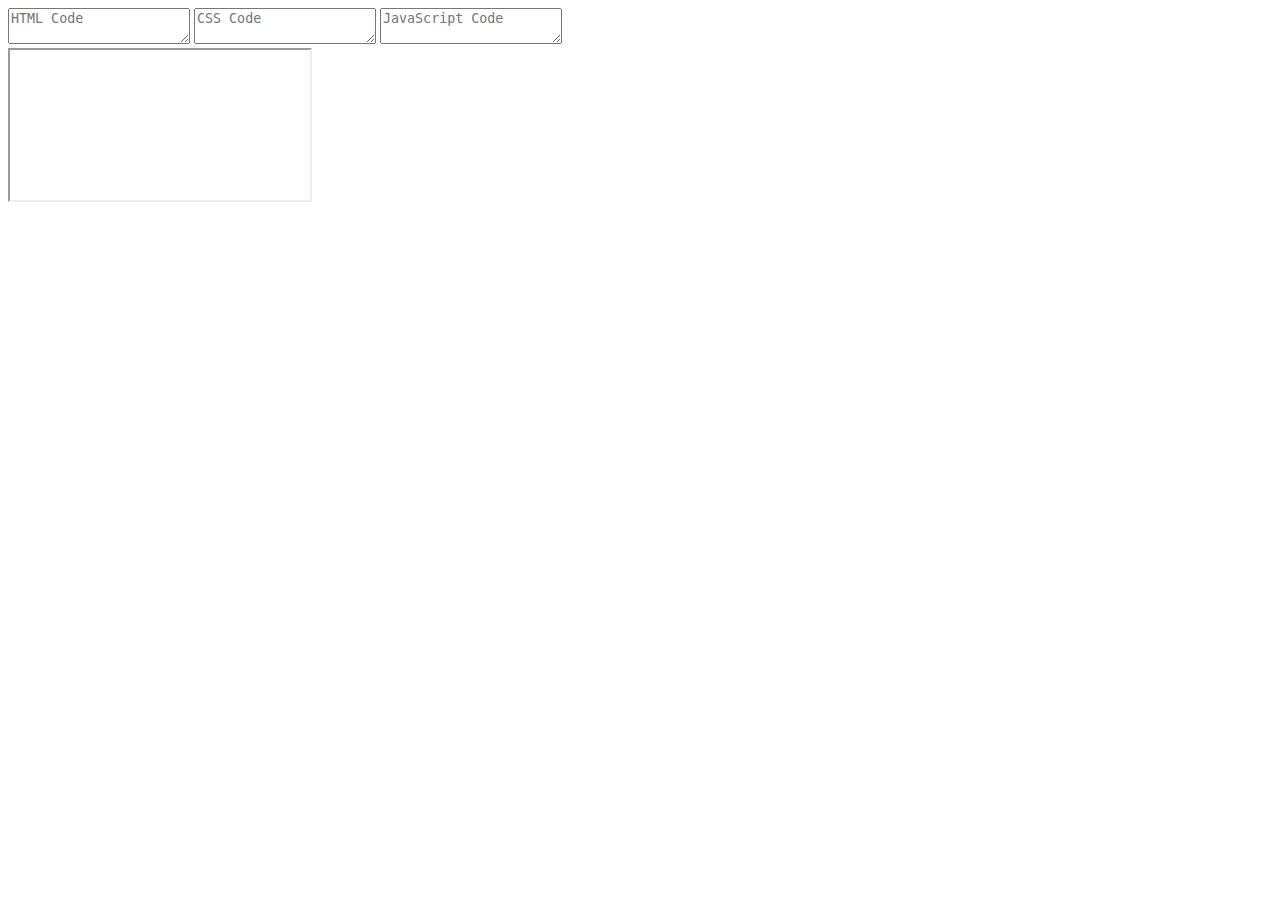
==== codepen clone/index.html @ 197282be "Create index.html" ====
<!DOCTYPE html>
<html>
   <head>
      <meta charset="UTF-8" />
      <meta name="viewport" content="width=device-width" />
      <title>CodePen Clone</title>
   </head>
   <body>
      <div class="code-area">
  <textarea id="htmlCode" placeholder="HTML Code" 
            oninput="showPreview()"></textarea>
  <textarea id="cssCode" placeholder="CSS Code" 
            oninput="showPreview()"></textarea>
  <textarea id="jsCode" placeholder="JavaScript Code" 
            oninput="showPreview()"></textarea>				
</div>
<div class="preview-area">
  <iframe id="preview-window"></iframe>
</div>
   </body>
</html>
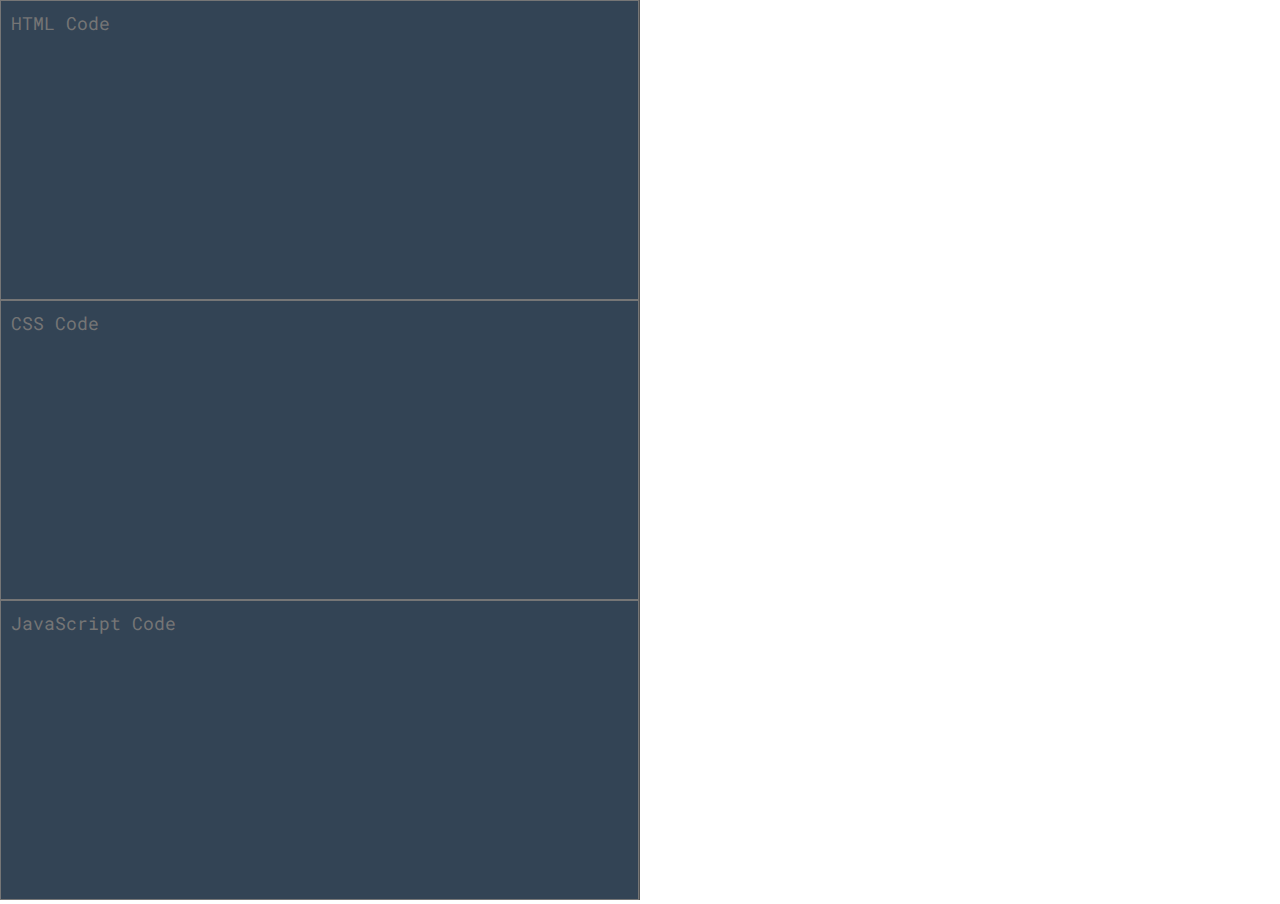
==== commit 64d1ca7a: "Update index.html" ====
--- a/codepen clone/index.html
+++ b/codepen clone/index.html
@@ -4,6 +4,7 @@
       <meta charset="UTF-8" />
       <meta name="viewport" content="width=device-width" />
       <title>CodePen Clone</title>
+      <link rel="stylesheet" href="style.css" />
    </head>
    <body>
       <div class="code-area">
--- a/codepen clone/style.css
+++ b/codepen clone/style.css
@@ -0,0 +1,44 @@
+@import url('https://fonts.googleapis.com/css2?family=Roboto+Mono:wght@100&display=swap');
+
+
+* {
+	margin: 0px;
+	padding: 0px;
+	box-sizing: border-box;
+	cursor: pointer;
+}
+
+body {
+	height: 100vh;
+	display: flex;
+}
+
+.code-area {
+	display: flex;
+	flex-direction: column;
+	width: 50%;
+	border-right: 1px solid #555;
+}
+
+.code-area textarea {
+	resize: none;
+	outline: none;
+	width: 100%;
+	height: 33.33%;
+	font-size: 18px;
+	padding: 10px;
+	color: aqua;
+	background-color: #345;
+	font-family: 'Roboto Mono', monospace;
+	overflow: hidden;
+}
+
+.preview-area {
+	width: 50%;
+}
+
+.preview-area iframe {
+	width: 100%;
+	height: 100%;
+	border: none;
+}
